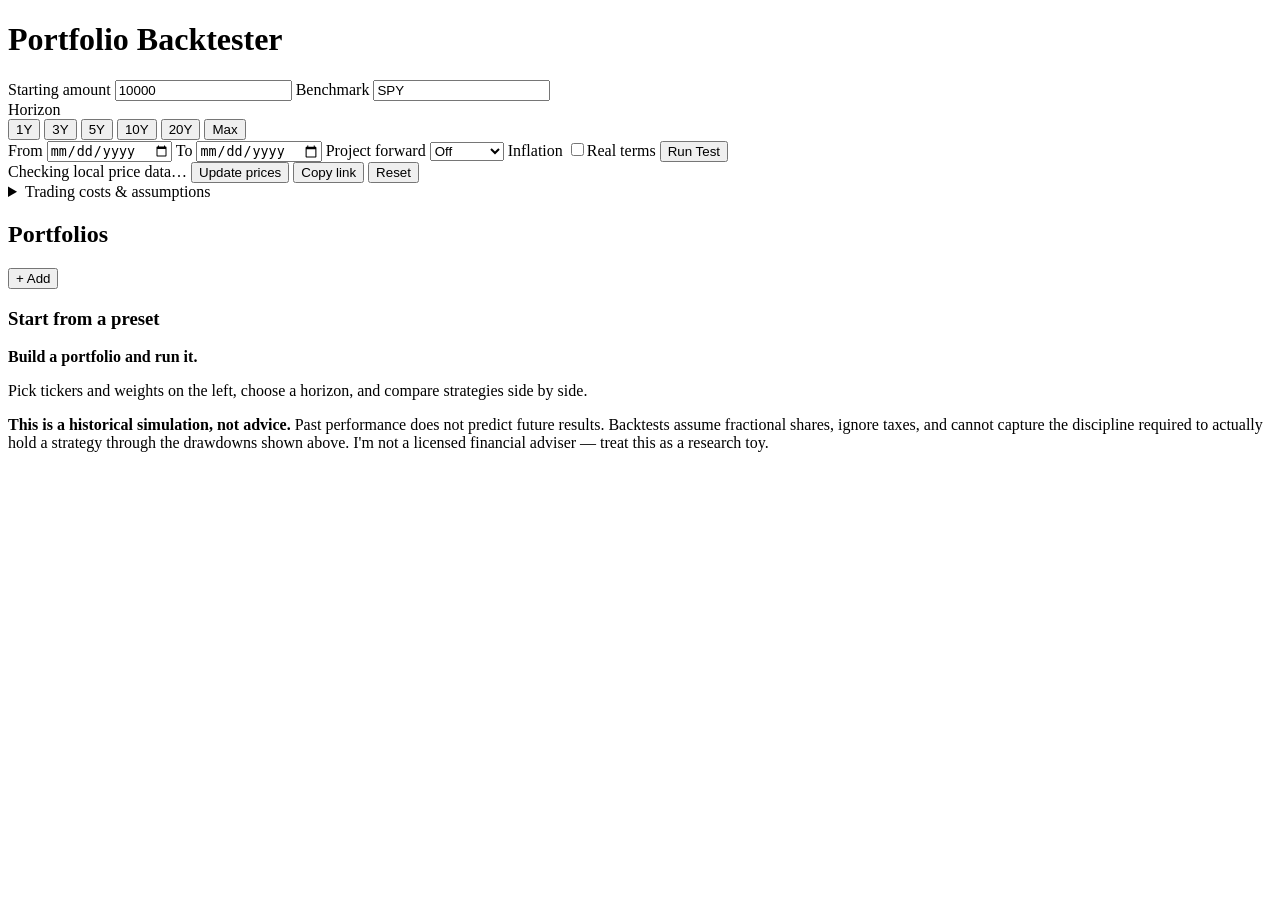
==== web/index.html @ 9f9b8fd7 "Personal portfolio backtester A local web app for testing how a bundle of stocks or ETFs would have " ====
<!doctype html>
<html lang="en">
<head>
<meta charset="utf-8">
<meta name="viewport" content="width=device-width, initial-scale=1">
<title>Portfolio Backtester</title>
<link rel="stylesheet" href="/vendor/uPlot.min.css">
<link rel="stylesheet" href="/style.css">
<link rel="icon" href="data:image/svg+xml,<svg xmlns='http://www.w3.org/2000/svg' viewBox='0 0 16 16'><text y='14' font-size='14'>📈</text></svg>">
</head>
<body>

<header class="topbar">
  <div class="brand">
    <span class="mark" aria-hidden="true"></span>
    <h1>Portfolio Backtester</h1>
  </div>
  <div class="controls">
    <label class="field">
      <span>Starting amount</span>
      <input id="initial" type="number" min="1" step="1000" value="10000">
    </label>
    <label class="field">
      <span>Benchmark</span>
      <input id="benchmark" type="text" value="SPY" placeholder="none" spellcheck="false">
    </label>
    <div class="field">
      <span>Horizon</span>
      <div class="chips" id="horizons" role="group" aria-label="Time horizon">
        <button type="button" data-years="1">1Y</button>
        <button type="button" data-years="3">3Y</button>
        <button type="button" data-years="5">5Y</button>
        <button type="button" data-years="10" class="on">10Y</button>
        <button type="button" data-years="20">20Y</button>
        <button type="button" data-years="max">Max</button>
      </div>
    </div>
    <label class="field">
      <span>From</span>
      <input id="start" type="date">
    </label>
    <label class="field">
      <span>To</span>
      <input id="end" type="date">
    </label>
      <label class="field">
        <span>Project forward</span>
        <select id="project">
          <option value="0" selected>Off</option>
          <option value="10">10 years</option>
          <option value="20">20 years</option>
          <option value="30">30 years</option>
        </select>
      </label>
      <label class="field toggle">
        <span>Inflation</span>
        <span class="check"><input id="real" type="checkbox"><span>Real terms</span></span>
      </label>
    <button id="run" class="primary" type="button">Run Test</button>
  </div>
  <div class="statusbar">
    <span id="datastatus">Checking local price data&hellip;</span>
    <button id="refresh" type="button" class="ghost">Update prices</button>
    <span class="spacer"></span>
    <button id="copylink" type="button" class="ghost">Copy link</button>
    <button id="reset" type="button" class="ghost">Reset</button>
  </div>
  <details class="costs">
    <summary>Trading costs &amp; assumptions</summary>
    <div class="costs-grid">
      <label class="field"><span>Commission / trade</span><input id="commission" type="number" min="0" step="0.5" value="0"></label>
      <label class="field"><span>Slippage (bps)</span><input id="slippage" type="number" min="0" step="1" value="0"></label>
      <label class="field"><span>Annual expense ratio %</span><input id="expense" type="number" min="0" step="0.01" value="0"></label>
      <label class="field"><span>Risk-free rate %</span><input id="rf" type="number" min="0" step="0.1" value="0"></label>
    </div>
  </details>
</header>

<main>
  <aside class="rail">
    <div class="rail-head">
      <h2>Portfolios</h2>
      <button id="add" type="button" class="ghost">+ Add</button>
    </div>
    <div id="cards"></div>
    <div class="presets">
      <h3>Start from a preset</h3>
      <div id="presets"></div>
    </div>
  </aside>

  <section class="results">
    <div id="messages"></div>
    <div id="stale" class="msg warn" hidden>
      <span class="ico">⟳</span>
      <span>Settings have changed since this chart was drawn — run again to update it.</span>
    </div>

    <div id="empty" class="empty">
      <p><strong>Build a portfolio and run it.</strong></p>
      <p>Pick tickers and weights on the left, choose a horizon, and compare
         strategies side by side.</p>
    </div>

    <div id="output" hidden>
      <section class="panel">
        <div class="panel-head">
          <div>
            <h2>Growth</h2>
            <p class="sub" id="growth-sub"></p>
          </div>
          <div class="chips" id="scale" role="group" aria-label="Chart options">
            <button type="button" data-mode="balance" class="on">Balance</button>
            <button type="button" data-mode="index">Growth of $1</button>
            <button type="button" data-axis="log" class="on sep">Log</button>
            <button type="button" data-axis="linear">Linear</button>
          </div>
        </div>
        <div id="legend" class="legend"></div>
        <div id="chart" class="chart"></div>
      </section>

      <section class="panel">
        <div class="panel-head">
          <div>
            <h2>Drawdown</h2>
            <p class="sub">Decline from the previous high — how deep the holes get, and how long they last.</p>
          </div>
        </div>
        <div id="ddchart" class="chart"></div>
      </section>

      <section class="panel">
        <div class="panel-head">
          <div>
            <h2>Results</h2>
            <p class="sub">Best value in each row is marked. Returns are time-weighted unless noted.</p>
          </div>
        </div>
        <div class="table-wrap"><table id="metrics"></table></div>
      </section>


      <section class="panel" id="projection-panel" hidden>
        <div class="panel-head">
          <div>
            <h2>Projection</h2>
            <p class="sub">Thousands of possible futures, built by reshuffling this
               portfolio's own history in quarter-long blocks. <strong>This is not a
               forecast.</strong> It assumes the future resembles a rearrangement of
               one particular stretch of the past — if the next decades differ in
               kind rather than in order, none of this applies.</p>
          </div>
          <div class="chips" id="projection-focus" role="group" aria-label="Show range for"></div>
        </div>
        <div class="table-wrap"><table id="projection-table"></table></div>
        <div id="projchart" class="chart"></div>
        <p class="fieldnote" id="projnote"></p>
      </section>

      <section class="panel" id="rolling-panel">
        <div class="panel-head">
          <div>
            <h2>Rolling returns</h2>
            <p class="sub">Annualized return of <em>every</em> holding period of this
               length, not just the one starting on your chosen date. The spread shows
               how much the result depended on when you happened to buy.</p>
          </div>
          <div class="chips" id="rolling-windows" role="group" aria-label="Holding period"></div>
        </div>
        <div class="table-wrap"><table id="rolling-table"></table></div>
        <div id="rollchart" class="chart"></div>
      </section>

      <section class="panel">
        <div class="panel-head">
          <div>
            <h2>Return by calendar year</h2>
            <p class="sub">Partial first and last years are shown faded.</p>
          </div>
        </div>
        <div id="years" class="years"></div>
      </section>
    </div>
  </section>
</main>

<footer>
  <p><strong>This is a historical simulation, not advice.</strong> Past performance
  does not predict future results. Backtests assume fractional shares, ignore taxes,
  and cannot capture the discipline required to actually hold a strategy through the
  drawdowns shown above. I'm not a licensed financial adviser — treat this as a
  research toy.</p>
</footer>

<script src="/vendor/uPlot.iife.min.js"></script>
<script src="/app.js"></script>
</body>
</html>
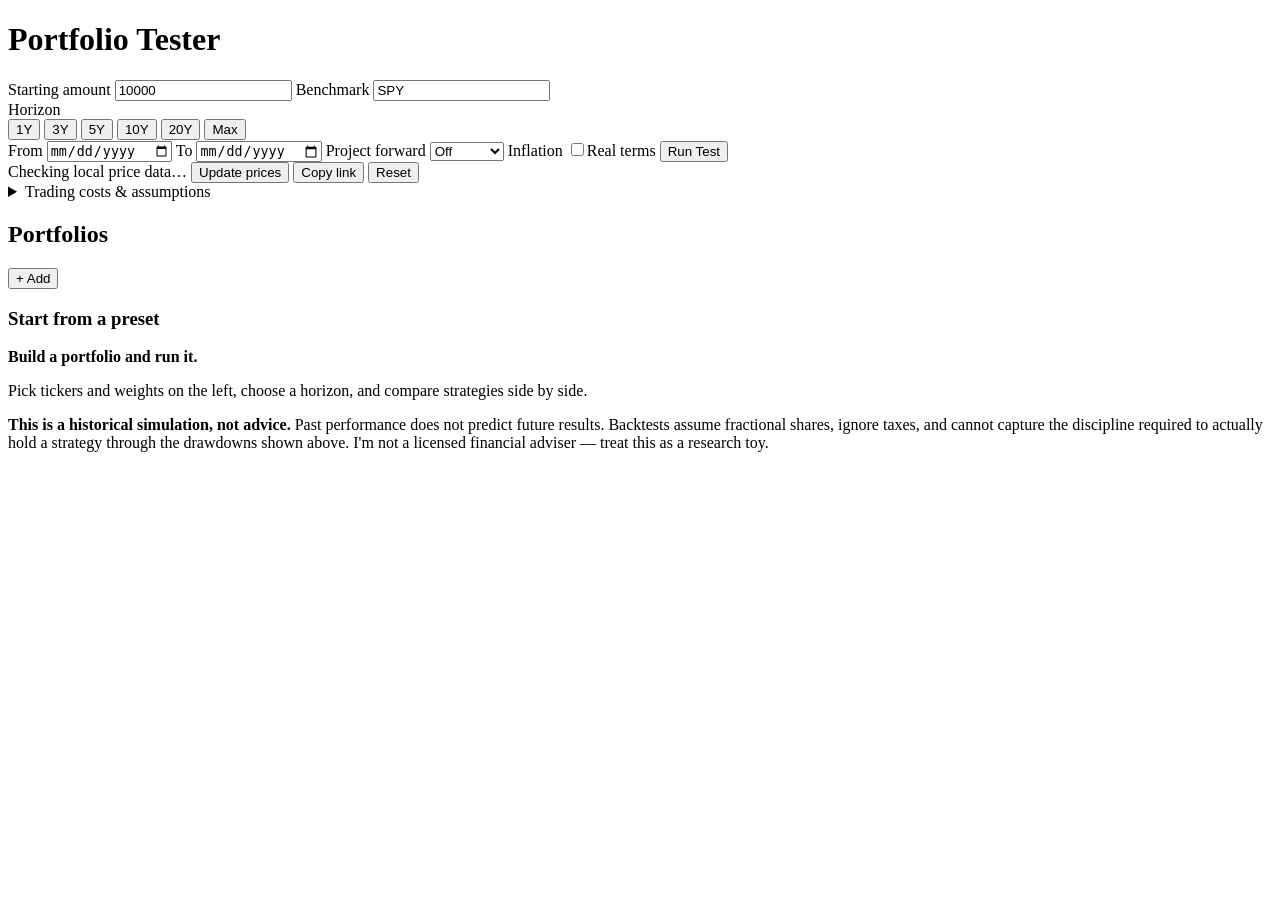
==== commit f039862e: "Rename the app to Portfolio Tester Updates the user-facing name only: page title, heading, README an" ====
--- a/web/index.html
+++ b/web/index.html
@@ -3,7 +3,7 @@
 <head>
 <meta charset="utf-8">
 <meta name="viewport" content="width=device-width, initial-scale=1">
-<title>Portfolio Backtester</title>
+<title>Portfolio Tester</title>
 <link rel="stylesheet" href="/vendor/uPlot.min.css">
 <link rel="stylesheet" href="/style.css">
 <link rel="icon" href="data:image/svg+xml,<svg xmlns='http://www.w3.org/2000/svg' viewBox='0 0 16 16'><text y='14' font-size='14'>📈</text></svg>">
@@ -13,7 +13,7 @@
 <header class="topbar">
   <div class="brand">
     <span class="mark" aria-hidden="true"></span>
-    <h1>Portfolio Backtester</h1>
+    <h1>Portfolio Tester</h1>
   </div>
   <div class="controls">
     <label class="field">
